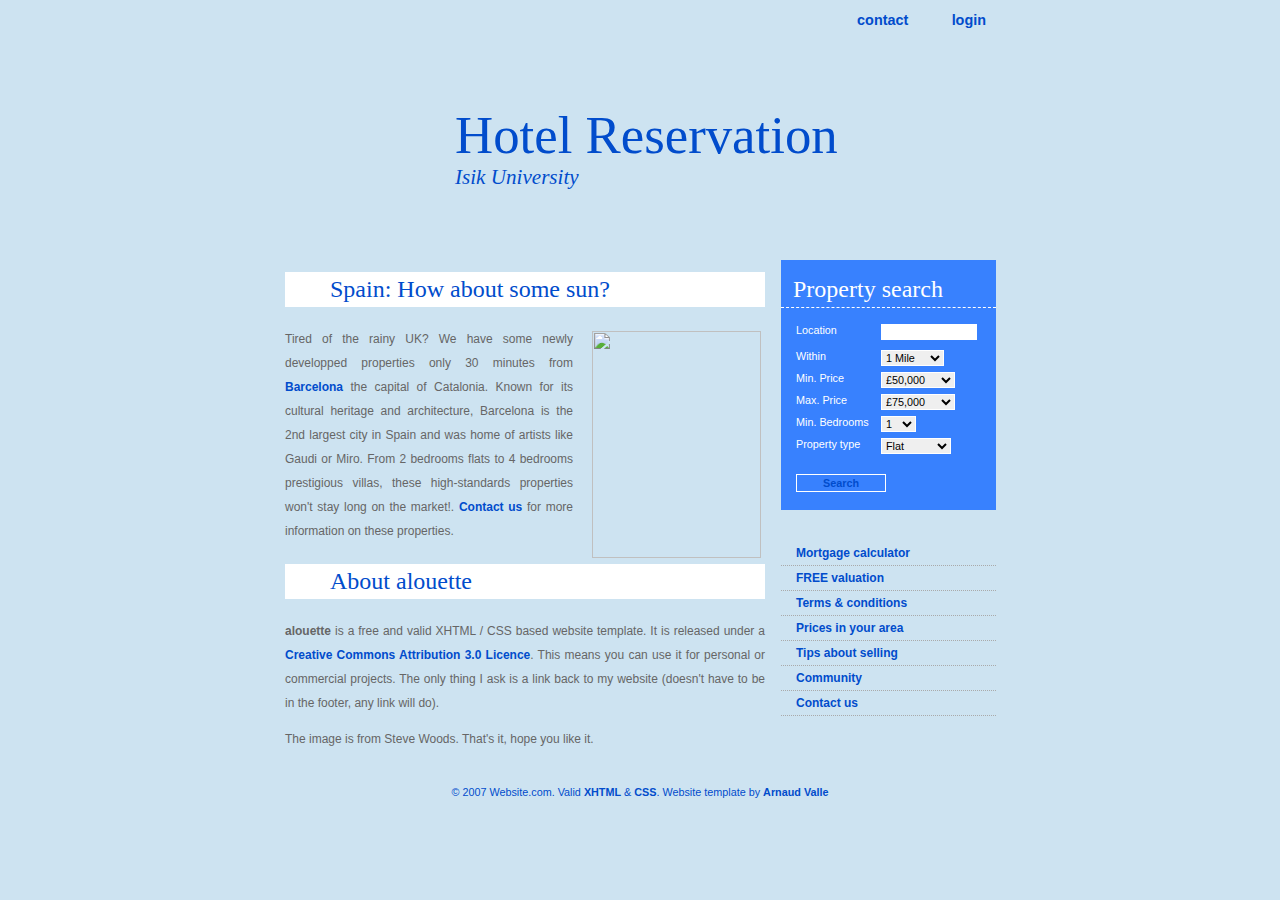
==== index.html @ b8254c5f "Add files via upload" ====
<!DOCTYPE html PUBLIC "-//W3C//DTD XHTML 1.0 Strict//EN" "http://www.w3.org/TR/xhtml1/DTD/xhtml1-strict.dtd">
<html lang="en-GB" xmlns="http://www.w3.org/1999/xhtml">
<head>
<title>Hotel Reservation</title>
<meta http-equiv="Content-Type" content="text/html; charset=iso-8859-1" />
<link rel="stylesheet" href="style.css" type="text/css" />
</head>
<body>
<div id="container">
  <ul id="nav">

    <li><a href="#" title="let">contact</a></li>
    <li><a href="login.html" title="contact">login</a></li>
  </ul>
  <div class="divider"></div>
  <div id="header">
    <h1>Hotel Reservation<span>Isik University</span></h1>
  </div>
  <div class="divider"></div>
  <div id="sidebar">
    <h2>Property search</h2>
    <form method="post" action="#">
      <fieldset>
      <label for="location">Location</label>
      <input type="text" id="location" name="location" />
      <br />
      <label for="radius">Within</label>
      <select id="radius" name="radius">
        <option value="1">1 Mile</option>
        <option value="2">2 Miles</option>
        <option value="3">3 Miles</option>
        <option value="5">5 Miles</option>
        <option value="10">10 Miles</option>
      </select>
      <br />
      <label for="minprice">Min. Price</label>
      <select id="minprice" name="minprice">
        <option value="50000">&pound;50,000</option>
        <option value="75000">&pound;75,000</option>
        <option value="100000">&pound;100,000</option>
        <option value="150000">&pound;150,000</option>
        <option value="200000">&pound;200,000</option>
        <option value="250000">&pound;250,000</option>
        <option value="300000">&pound;300,000</option>
        <option value="400000">&pound;400,000</option>
        <option value="500000">&pound;500,000+</option>
      </select>
      <br />
      <label for="maxprice">Max. Price</label>
      <select id="maxprice" name="maxprice">
        <option value="75000">&pound;75,000</option>
        <option value="100000">&pound;100,000</option>
        <option value="150000">&pound;150,000</option>
        <option value="200000">&pound;200,000</option>
        <option value="250000">&pound;250,000</option>
        <option value="300000">&pound;300,000</option>
        <option value="400000">&pound;400,000</option>
        <option value="500000">&pound;500,000+</option>
      </select>
      <br />
      <label for="minbedrooms">Min. Bedrooms</label>
      <select id="minbedrooms" name="minbedrooms">
        <option value="1">1</option>
        <option value="2">2</option>
        <option value="3">3</option>
        <option value="4">4</option>
        <option value="5">5+</option>
      </select>
      <br />
      <label for="ptype">Property type</label>
      <select id="ptype" name="ptype">
        <option value="flats">Flat</option>
        <option value="house">House</option>
        <option value="bungalow">Bungalow</option>
      </select>
      <br />
      <br />
      <input type="submit" id="submit" name="submit" class="button" value="Search" />
      <br />
      </fieldset>
    </form>
    <ul>
      <li><a href="#">Mortgage calculator</a></li>
      <li><a href="#">FREE valuation</a></li>
      <li><a href="#">Terms &amp; conditions</a></li>
      <li><a href="#">Prices in your area</a></li>
      <li><a href="#">Tips about selling</a></li>
      <li><a href="#">Community</a></li>
      <li><a href="#">Contact us</a></li>
    </ul>
  </div>
  <div id="main">
    <h2>Spain: How about some sun?</h2>
    <img src="images/property.jpg" height="227" width="169" alt="" class="alignright" />
    <p>Tired of the rainy UK? We have some newly developped properties only 30 minutes from <a href="#">Barcelona</a> the capital of Catalonia. Known for its cultural heritage and architecture, Barcelona is the 2nd largest city in Spain and was home of artists like Gaudi or Miro. From 2 bedrooms flats to 4 bedrooms prestigious villas, these high-standards properties won't stay long on the market!. <a href="#">Contact us</a> for more information on these properties.</p>
    <h2>About alouette</h2>
    <p> <strong>alouette</strong> is a free and valid XHTML / CSS based website template. It is released under a <a target="_blank" href="http://creativecommons.org/licenses/by/3.0/">Creative Commons Attribution 3.0 Licence</a>. This means you	can use it for personal or commercial projects. The only thing I ask is a link back to my website (doesn't have to be in the footer, any link will do). </p>
    <p>The image is from Steve Woods. That's it, hope you like it.</p>
  </div>
  <div id="footer">
    <p>&copy; 2007 Website.com. Valid <a href="http://validator.w3.org/check?uri=referer">XHTML</a> &amp; <a href="http://jigsaw.w3.org/css-validator/check/referer">CSS</a>. Website template by <a href="http://arnaudvalle.free.fr">Arnaud Valle</a></p>
  </div>
</div>
</body>
</html>
---- style.css ----
body { margin: 0; padding: 0; background: #cde3f1 url('images/pattern.gif'); color: #014ccc; font: normal 75% Arial, Helvetica, sans-serif; }

a { color: #014ccc; text-decoration: none;  font-weight: bold; }
a:hover { color: #014ccc; text-decoration: none; }

#container { width: 760px; margin: 0; padding: 0; margin: 0 auto; background: transparent url('images/bg.png') repeat-y; }

#nav { float: right; margin-right: 14px; }
#nav li { display: inline; margin: 0; padding: 0px 10px; }
#nav li a { font-size: 120%; text-decoration: none; padding: 10px; }
#nav li a:hover, #nav #current { background-color: #014ccc; color: #fff;  text-decoration: none;  }

/*-------------------- HEADER --------------------*/

#header { clear: both; background: transparent url('images/logo.gif') no-repeat 45px 17px; height: 170px; padding: 0; margin: 0; }
h1 { display: block; font-size: 440%; padding: 45px 0 0 195px; text-align: left; margin: 0; }
h1 span { display: block; font-size: 40%; font-style: italic; }
h2 { font-size: 200%; line-height: 35px; }
h3 { font-size: 150%; }
h4 { font-size: 110%; }

h1, h2, h3 { font-family: Georgia, "Times New Roman", Times, serif; font-weight: normal; color: #014ccc; }


/*--------------------SIDEBAR --------------------*/

#sidebar { float: right;  width: 215px; margin-right: 24px; }
#sidebar h2 { background: #fff url('images/top_search.gif') no-repeat top left; color: #fff; background-color: #3881fe; margin: 0; padding: 12px 0 0 12px; border-bottom: 1px dashed #fff; }

#sidebar fieldset { border: none; padding-left: 15px; margin: 0 10px 0 0; width: 200px; }

#sidebar form { background: #3881fe url('images/bottom_search.gif') no-repeat bottom left; margin-top: 0; padding-top: 1em; }
#sidebar input, #sidebar select, #sidebar label  { font-size: 90%; }
#sidebar label, #sidebar input { float: left; display: block; margin-bottom: 10px; }
#sidebar label { width: 80px; text-align: left; padding-right: 5px; color: #fff; }
#sidebar input { width: 90px; }
#sidebar select, #sidebar input { border: 1px solid #fff; }
#sidebar br { clear: left; }
.button { color: #014ccc; background: url('images/button_bg.gif'); font-weight: bold; border: 1px solid #014ccc; padding: 2px; }

#sidebar ul { margin: 3em 0; padding: 0; }
#sidebar ul li { margin: 5px 0; padding: 0 0 5px 15px; list-style-type: none; border-bottom: 1px dotted #aaa;  }

/*-------------------- MAIN CONTENT --------------------*/

#main { float: left; width: 480px; padding: 0 0px 12px 25px; margin: 0; }
#main p { text-align: justify; line-height: 2em; color: #666; }
#main h2 { clear: both; background: #fff url('images/bird.gif') no-repeat; padding-left: 45px; margin-top: 12px; }

div.divider { clear: both; background: url('images/pattern.gif') repeat-x; height: 10px; margin: 10px 24px; }

img.alignright { padding: 4px; margin: 0 0 2px 15px; display: inline; border: 0; }
img.alignleft { padding: 4px; margin: 0 15px 2px 0; display: inline; border: 0; }
img.centered { display: block; margin-left: auto; margin-right: auto; border: 0; }
.alignright { float: right; }
.alignleft { float: left }

/*-------------------- FOOTER --------------------*/

#footer { clear: both; text-align: center; }
#footer p { font-size: 90%; padding: 1em; margin: 0; }
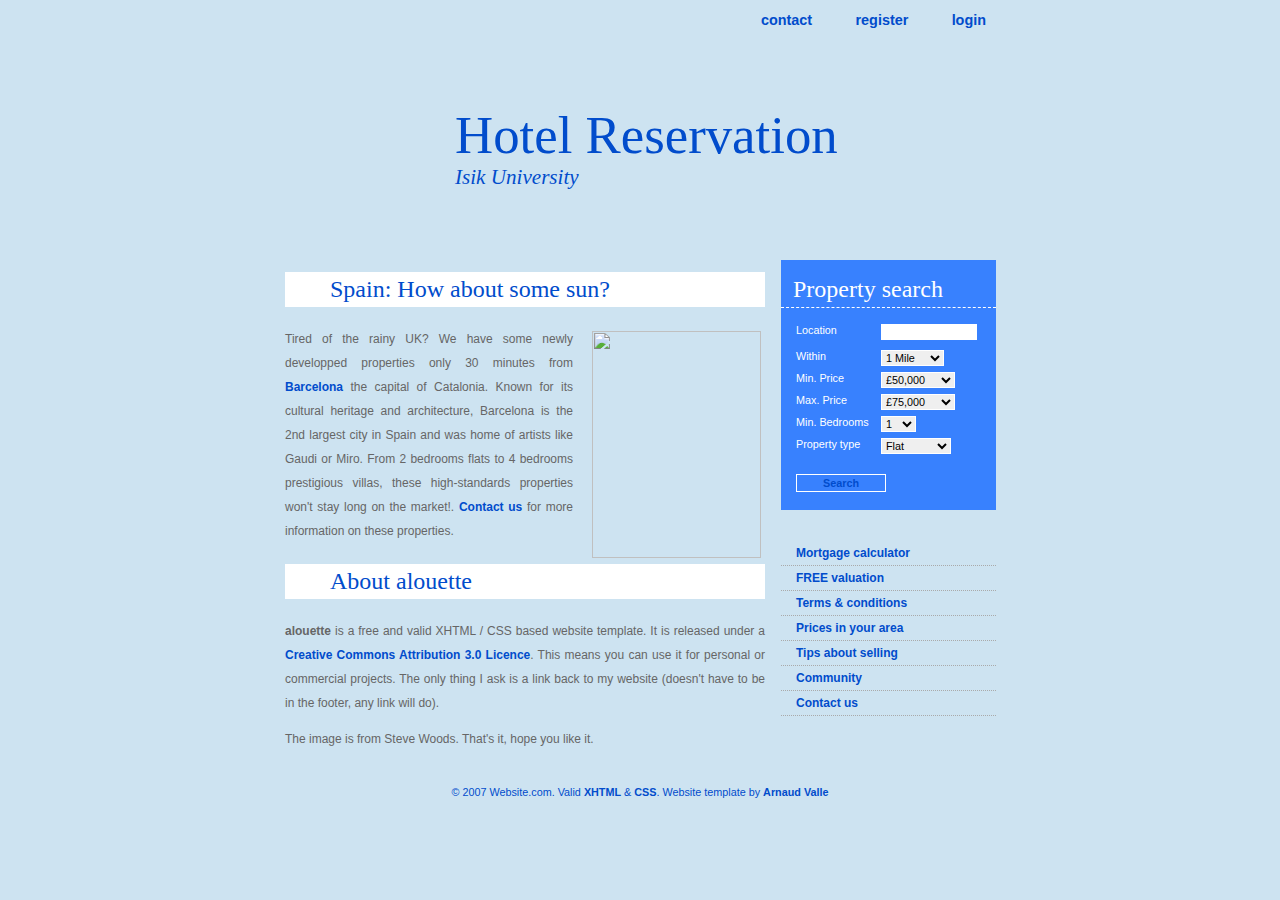
==== commit 830c9e8d: "Add files via upload" ====
--- a/index.html
+++ b/index.html
@@ -10,6 +10,7 @@
   <ul id="nav">
 
     <li><a href="#" title="let">contact</a></li>
+    <li><a href="register.html" title="let">register</a></li>
     <li><a href="login.html" title="contact">login</a></li>
   </ul>
   <div class="divider"></div>
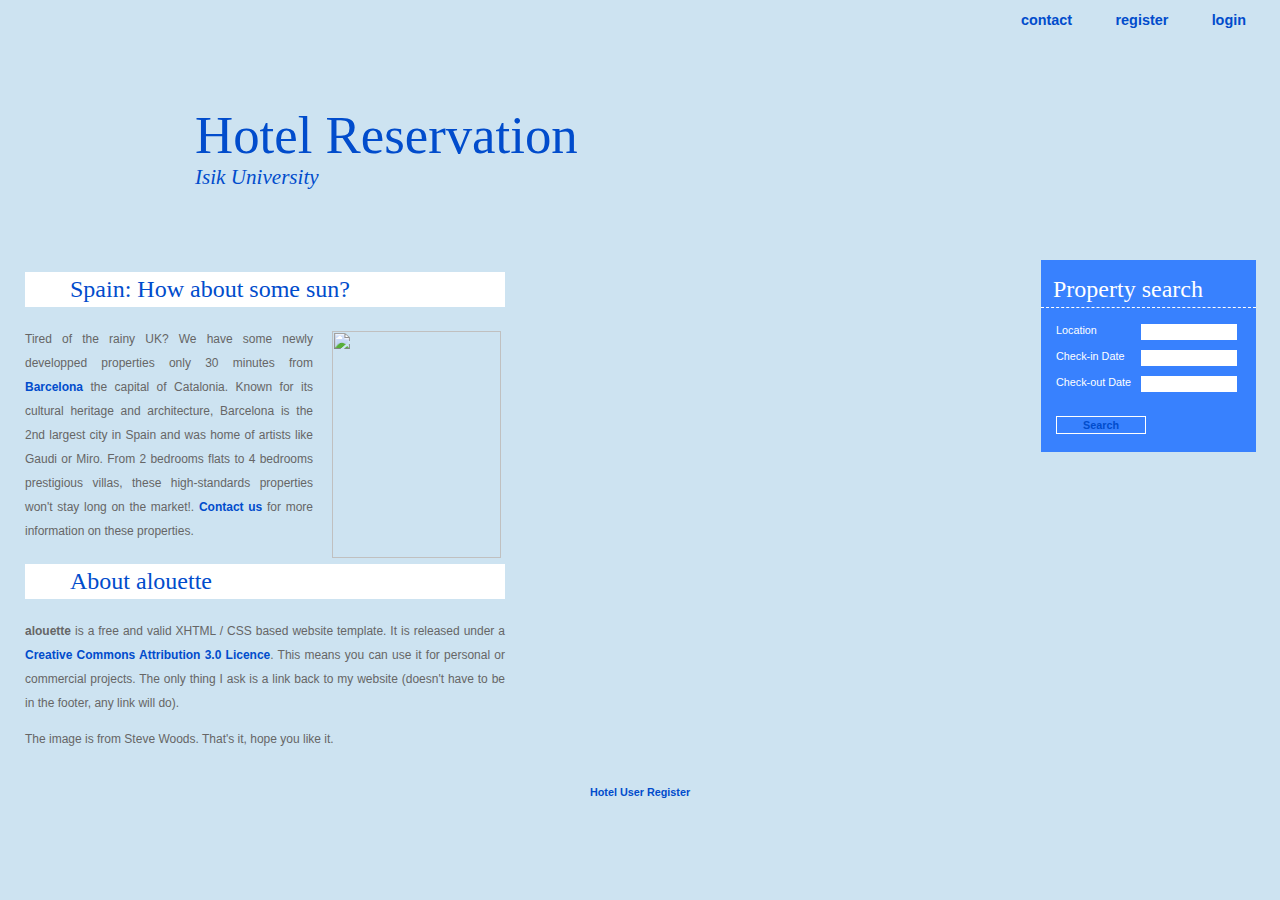
==== commit 0405a3be: "Add files via upload" ====
--- a/index.html
+++ b/index.html
@@ -6,10 +6,10 @@
 <link rel="stylesheet" href="style.css" type="text/css" />
 </head>
 <body>
-<div id="container">
+<div id="containerr">
   <ul id="nav">
 
-    <li><a href="#" title="let">contact</a></li>
+    <li><a href="contact.html" title="contact">contact</a></li>
     <li><a href="register.html" title="let">register</a></li>
     <li><a href="login.html" title="contact">login</a></li>
   </ul>
@@ -20,75 +20,43 @@
   <div class="divider"></div>
   <div id="sidebar">
     <h2>Property search</h2>
-    <form method="post" action="#">
+    <form method="get" action="otellisteleme.jsp">
       <fieldset>
       <label for="location">Location</label>
-      <input type="text" id="location" name="location" />
+      <input type="text" id="location" name="search" />
       <br />
-      <label for="radius">Within</label>
-      <select id="radius" name="radius">
-        <option value="1">1 Mile</option>
-        <option value="2">2 Miles</option>
-        <option value="3">3 Miles</option>
-        <option value="5">5 Miles</option>
-        <option value="10">10 Miles</option>
-      </select>
+  <link rel="stylesheet" href="//code.jquery.com/ui/1.11.4/themes/smoothness/jquery-ui.css">
+  <script src="//code.jquery.com/jquery-1.10.2.js"></script>
+  <script src="//code.jquery.com/ui/1.11.4/jquery-ui.js"></script>
+  <link rel="stylesheet" href="/resources/demos/style.css">    
+  <script>
+  $(function() {
+    $( "#datepicker" ).datepicker({minDate:0});
+  });
+  </script>
+      <label for="location">Check-in Date</label>
+      <input type="text" name="datepicker" id="datepicker">
       <br />
-      <label for="minprice">Min. Price</label>
-      <select id="minprice" name="minprice">
-        <option value="50000">&pound;50,000</option>
-        <option value="75000">&pound;75,000</option>
-        <option value="100000">&pound;100,000</option>
-        <option value="150000">&pound;150,000</option>
-        <option value="200000">&pound;200,000</option>
-        <option value="250000">&pound;250,000</option>
-        <option value="300000">&pound;300,000</option>
-        <option value="400000">&pound;400,000</option>
-        <option value="500000">&pound;500,000+</option>
-      </select>
-      <br />
-      <label for="maxprice">Max. Price</label>
-      <select id="maxprice" name="maxprice">
-        <option value="75000">&pound;75,000</option>
-        <option value="100000">&pound;100,000</option>
-        <option value="150000">&pound;150,000</option>
-        <option value="200000">&pound;200,000</option>
-        <option value="250000">&pound;250,000</option>
-        <option value="300000">&pound;300,000</option>
-        <option value="400000">&pound;400,000</option>
-        <option value="500000">&pound;500,000+</option>
-      </select>
-      <br />
-      <label for="minbedrooms">Min. Bedrooms</label>
-      <select id="minbedrooms" name="minbedrooms">
-        <option value="1">1</option>
-        <option value="2">2</option>
-        <option value="3">3</option>
-        <option value="4">4</option>
-        <option value="5">5+</option>
-      </select>
-      <br />
-      <label for="ptype">Property type</label>
-      <select id="ptype" name="ptype">
-        <option value="flats">Flat</option>
-        <option value="house">House</option>
-        <option value="bungalow">Bungalow</option>
-      </select>
+  <link rel="stylesheet" href="//code.jquery.com/ui/1.11.4/themes/smoothness/jquery-ui.css">
+  <script src="//code.jquery.com/jquery-1.10.2.js"></script>
+  <script src="//code.jquery.com/ui/1.11.4/jquery-ui.js"></script>
+  <link rel="stylesheet" href="/resources/demos/style.css">    
+  <script>
+  $(function() {
+    $( "#datepicker1" ).datepicker({minDate:0});
+  });
+  </script>
+      <label for="location">Check-out Date</label>
+      <input type="text" name="datepicker1" id="datepicker1">
+      
+      
       <br />
       <br />
-      <input type="submit" id="submit" name="submit" class="button" value="Search" />
+      <input type="submit" id="submit" value="Search" class="button"  />
       <br />
       </fieldset>
     </form>
-    <ul>
-      <li><a href="#">Mortgage calculator</a></li>
-      <li><a href="#">FREE valuation</a></li>
-      <li><a href="#">Terms &amp; conditions</a></li>
-      <li><a href="#">Prices in your area</a></li>
-      <li><a href="#">Tips about selling</a></li>
-      <li><a href="#">Community</a></li>
-      <li><a href="#">Contact us</a></li>
-    </ul>
+    
   </div>
   <div id="main">
     <h2>Spain: How about some sun?</h2>
@@ -99,7 +67,7 @@
     <p>The image is from Steve Woods. That's it, hope you like it.</p>
   </div>
   <div id="footer">
-    <p>&copy; 2007 Website.com. Valid <a href="http://validator.w3.org/check?uri=referer">XHTML</a> &amp; <a href="http://jigsaw.w3.org/css-validator/check/referer">CSS</a>. Website template by <a href="http://arnaudvalle.free.fr">Arnaud Valle</a></p>
+    <p><a href="Hotel/registerHot.html">Hotel User Register</a> </p>
   </div>
 </div>
 </body>
--- a/style.css
+++ b/style.css
@@ -9,6 +9,27 @@
 #nav li { display: inline; margin: 0; padding: 0px 10px; }
 #nav li a { font-size: 120%; text-decoration: none; padding: 10px; }
 #nav li a:hover, #nav #current { background-color: #014ccc; color: #fff;  text-decoration: none;  }
+
+div.styled-select {
+   width: 240px;
+   height: 34px;
+   overflow: hidden;
+  /* background: url(new_arrow.jpg) no-repeat right #ddd; */
+   border: 1px solid #014ccc;
+   }
+   
+div.styled-select select {
+   background: white;
+   width: 268px;
+   padding: 5px;
+   font-size: 16px;
+   color:#014ccc;
+   line-height: 1;
+   border: 0;
+   border-radius: 0;
+   height: 34px;
+   -webkit-appearance: none;
+   }
 
 /*-------------------- HEADER --------------------*/
 
